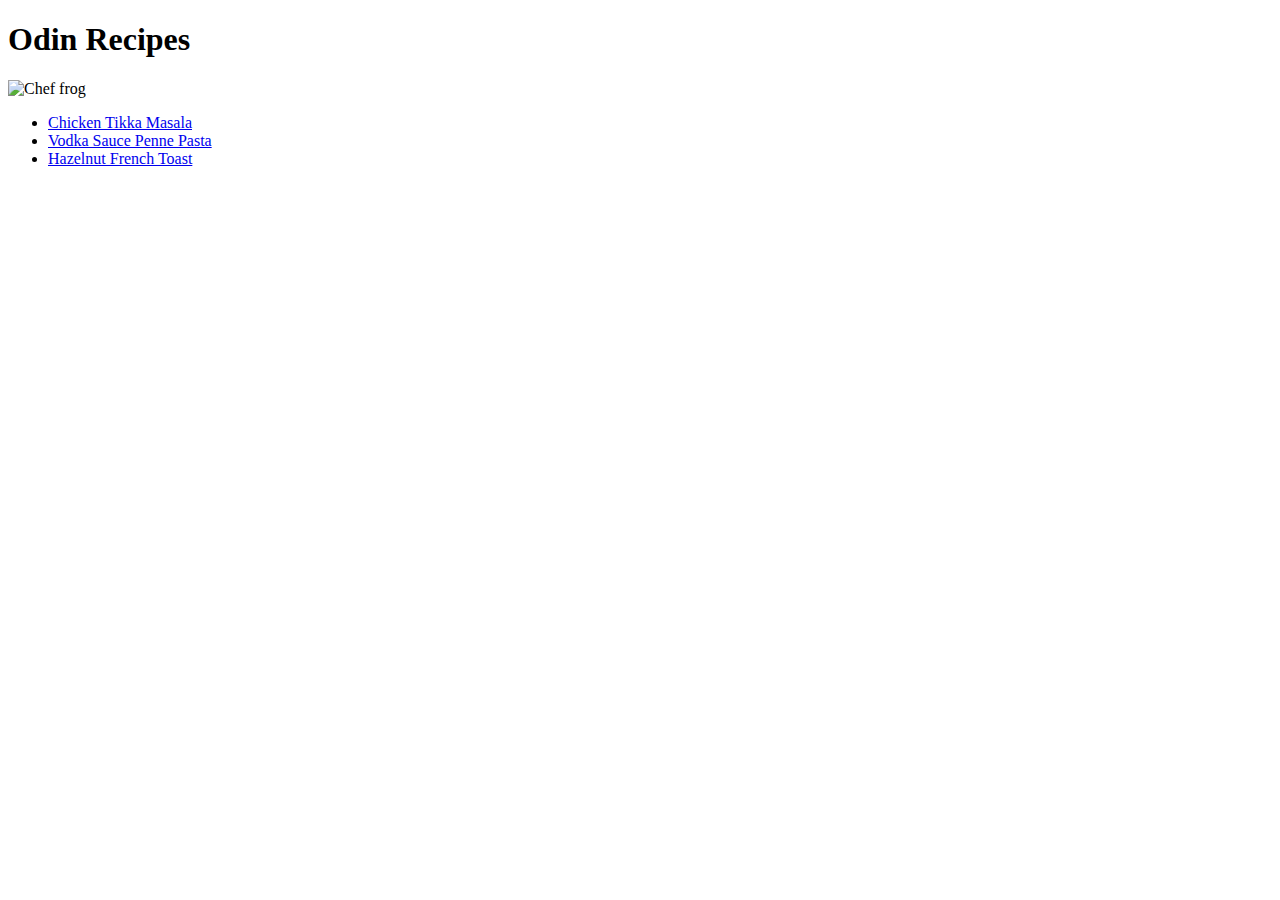
==== index.html @ 7b4614f3 "Finished project" ====
<!DOCTYPE html>

<html lang="en">
    <head>
        <meta charset="UTF-8">
        <title>Odin Recipes</title>
    </head>

    <body>
        <h1>Odin Recipes</h1>
        <img src="https://cdn.pixabay.com/photo/2016/10/02/00/44/frog-1708735_1280.jpg" width="500" alt="Chef frog">
        <div>
            <ul>
                <li> <a href="recipes/chickentikkamasala.html">Chicken Tikka Masala</a> </li>
                <li> <a href="recipes/vodkapenne.html">Vodka Sauce Penne Pasta</a> </li>
                <li> <a href="recipes/hazelnutfrenchtoast.html">Hazelnut French Toast</a></li>
            </ul>
        </div>
    </body>


</html>
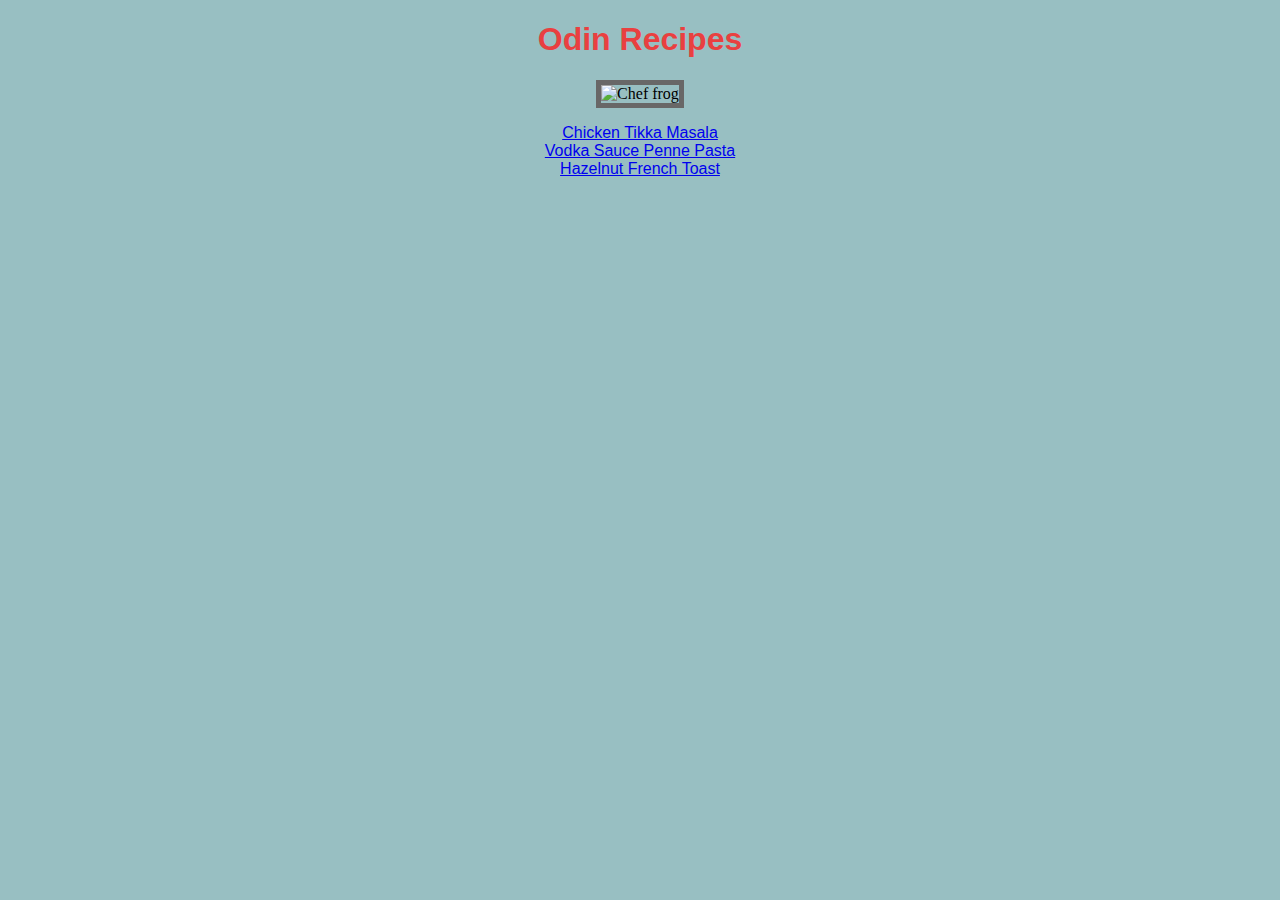
==== commit 149add24: "Added style.css, styled all webpages" ====
--- a/index.html
+++ b/index.html
@@ -4,10 +4,11 @@
     <head>
         <meta charset="UTF-8">
         <title>Odin Recipes</title>
+        <link rel="stylesheet" href="style.css">
     </head>
 
     <body>
-        <h1>Odin Recipes</h1>
+        <h1 class="main-page-header">Odin Recipes</h1>
         <img src="https://cdn.pixabay.com/photo/2016/10/02/00/44/frog-1708735_1280.jpg" width="500" alt="Chef frog">
         <div>
             <ul>
@@ -17,6 +18,4 @@
             </ul>
         </div>
     </body>
-
-
 </html>--- a/style.css
+++ b/style.css
@@ -0,0 +1,29 @@
+h2,
+li,
+.main-page-header {
+    font-family: "Helvetica";
+    color: rgb(233, 64, 64);
+}
+
+ul {
+    list-style-type: none;
+    padding-left: 0;
+}
+
+li {
+    color: black;
+
+}
+
+body {
+    background-color: rgb(152, 191, 194);
+    text-align: center;
+}
+
+img {
+    border: 5px solid rgb(104, 103, 103);
+}
+
+ol {
+    text-align: left;
+}